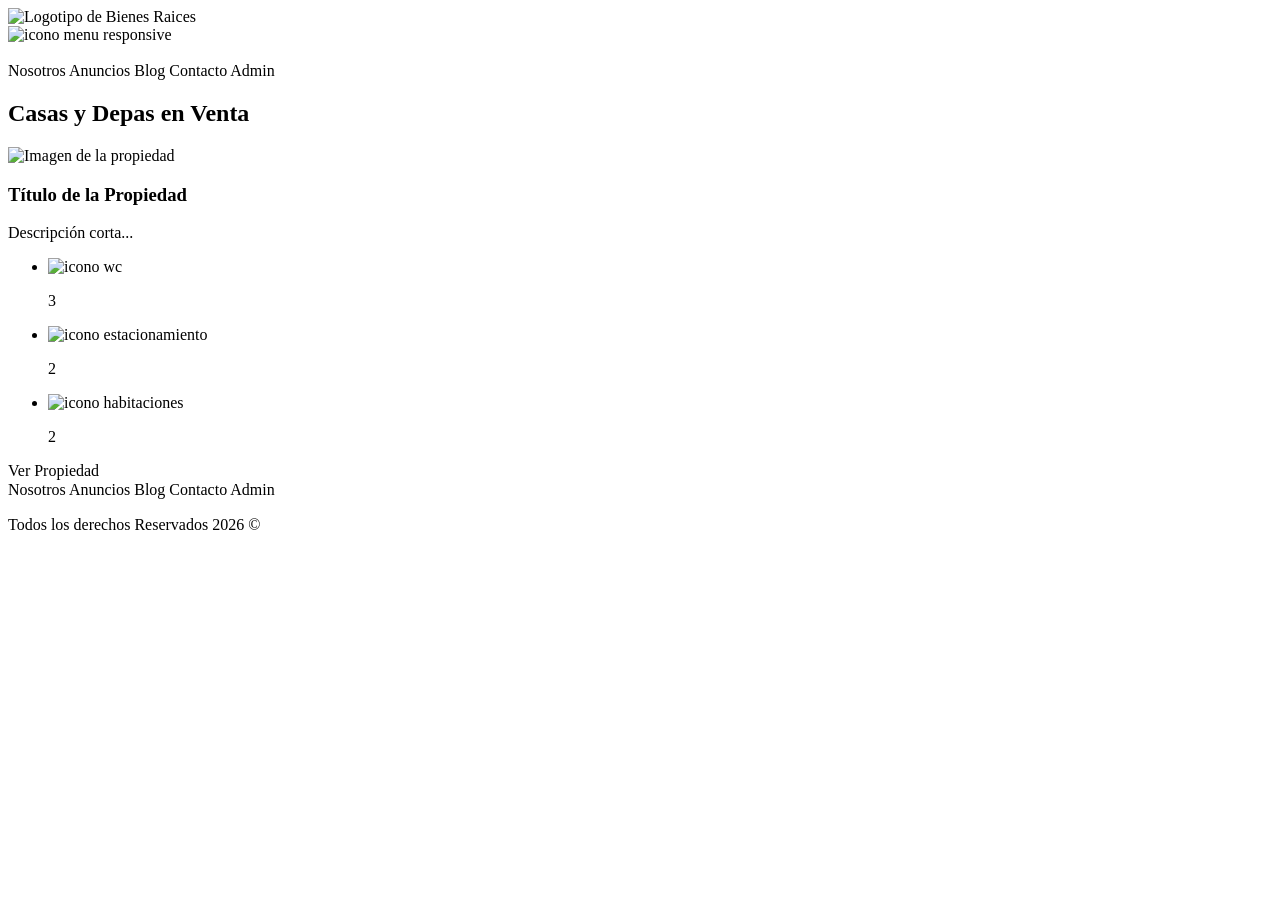
==== src/main/resources/templates/anuncios.html @ fa4039e9 "Carga inicial proyecto Bienes Raíces" ====
<!DOCTYPE html>
<html xmlns:th="http://www.thymeleaf.org"
    xmlns:sec="http://www.thymeleaf.org/extras/spring-security"
      lang="es">
<head>
    <meta charset="UTF-8">
    <meta name="viewport" content="width=device-width, initial-scale=1.0">
    <title>Bienes Raíces - Anuncios</title>
    <link rel="stylesheet" th:href="@{/css/main.css}">
</head>
<body>

<header class="header">
    <div class="contenedor contenido-header">
        <div class="barra">
            <a th:href="@{/}">
                <img th:src="@{/img/logo.svg}" alt="Logotipo de Bienes Raices">
            </a>

            <div class="mobile-menu">
                <img th:src="@{/img/barras.svg}" alt="icono menu responsive">
            </div>

            <div class="derecha">
                <img class="dark-mode-boton" th:src="@{/img/dark-mode.svg}">
                <nav class="navegacion">
                    <a th:href="@{/nosotros}">Nosotros</a>
                    <a th:href="@{/anuncios}">Anuncios</a>
                    <a th:href="@{/blog}">Blog</a>
                    <a th:href="@{/contacto}">Contacto</a>

                    <a th:href="@{/admin/dashboard}" sec:authorize="isAuthenticated()">Admin</a>

                    <form th:action="@{/logout}" method="POST" sec:authorize="isAuthenticated()" style="display: inline;">
                        <button type="submit" class="boton-cerrar-sesion" style="background:none; border:none; color:white; cursor:pointer;">
                            Cerrar Sesión
                        </button>
                    </form>
                </nav>
            </div>
        </div> </div>
</header>

<main class="contenedor seccion">
    <h2>Casas y Depas en Venta</h2>

    <div class="contenedor-anuncios">
        <div class="anuncio" th:each="propiedad : ${propiedades}">
            <img th:src="@{'/img/uploads/' + ${propiedad.imagen}}" alt="Imagen de la propiedad">
            <div class="contenido-anuncio">
                <h3 th:text="${propiedad.titulo}">Título de la Propiedad</h3>
                <p th:text="${propiedad.descripcion}">Descripción corta...</p>

                <p class="precio" th:text="${'$' + #numbers.formatDecimal(propiedad.precio, 0, 'COMMA', 0, 'POINT')}"></p>

                <ul class="iconos-caracteristicas">
                    <li>
                        <img class="icono" loading="lazy" th:src="@{/img/icono_wc.svg}" alt="icono wc">
                        <p th:text="${propiedad.wc}">3</p>
                    </li>
                    <li>
                        <img class="icono" loading="lazy" th:src="@{/img/icono_estacionamiento.svg}" alt="icono estacionamiento">
                        <p th:text="${propiedad.estacionamiento}">2</p>
                    </li>
                    <li>
                        <img class="icono" loading="lazy" th:src="@{/img/icono_dormitorio.svg}" alt="icono habitaciones">
                        <p th:text="${propiedad.habitaciones}">2</p>
                    </li>
                </ul>

                <a th:href="@{'/propiedad/' + ${propiedad.id}}" class="boton-amarillo-block">
                    Ver Propiedad
                </a>
            </div></div></div>

         </main>

<footer class="footer seccion">
    <div class="contenedor contenedor-footer">
        <nav class="navegacion">
            <a th:href="@{/nosotros}">Nosotros</a>
            <a th:href="@{/anuncios}">Anuncios</a>
            <a th:href="@{/blog}">Blog</a>
            <a th:href="@{/contacto}">Contacto</a>

            <a th:href="@{/admin/dashboard}" sec:authorize="isAuthenticated()">Admin</a>

            <form th:action="@{/logout}" method="POST" sec:authorize="isAuthenticated()" style="display: inline;">
                <button type="submit" class="boton-cerrar-sesion" style="background:none; border:none; color:white; cursor:pointer; font-size: inherit; font-family: inherit;">
                    Cerrar Sesión
                </button>
            </form>
        </nav>
    </div>
    <p class="copyright">Todos los derechos Reservados <span th:text="${#dates.year(#dates.createNow())}">2026</span> &copy;</p>
</footer>

<script th:src="@{/js/app.js}"></script>
</body>
</html>
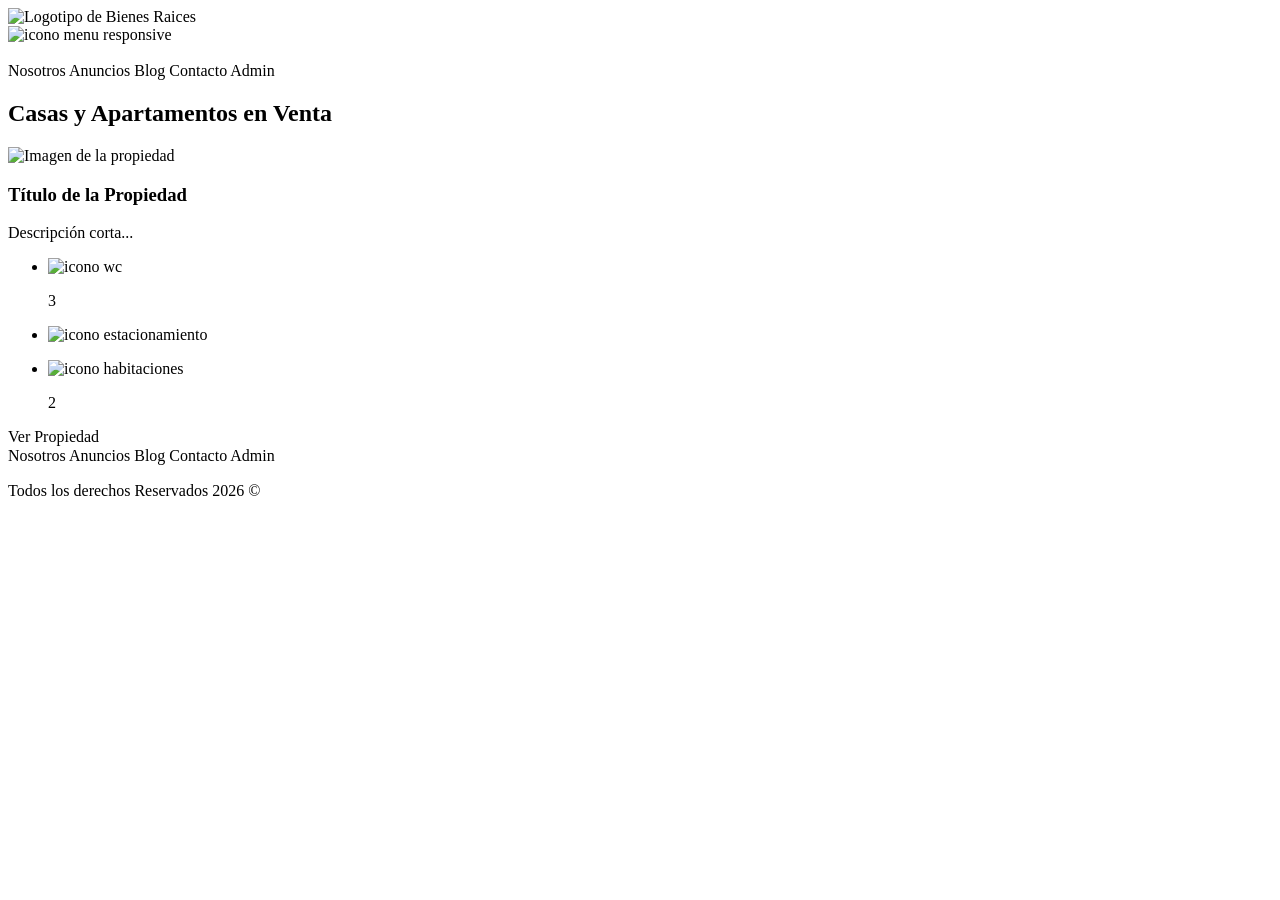
==== commit d0495c49: "cambios en la pagina propiedades" ====
--- a/src/main/resources/templates/anuncios.html
+++ b/src/main/resources/templates/anuncios.html
@@ -42,7 +42,7 @@
 </header>
 
 <main class="contenedor seccion">
-    <h2>Casas y Depas en Venta</h2>
+    <h2>Casas y Apartamentos en Venta</h2>
 
     <div class="contenedor-anuncios">
         <div class="anuncio" th:each="propiedad : ${propiedades}">
@@ -60,7 +60,11 @@
                     </li>
                     <li>
                         <img class="icono" loading="lazy" th:src="@{/img/icono_estacionamiento.svg}" alt="icono estacionamiento">
-                        <p th:text="${propiedad.estacionamiento}">2</p>
+                        <!--<p th:text="${propiedad.estacionamiento}">2</p>-->
+                        <p>
+                            <span th:text="${propiedad.estacionamiento > 0 ? '(' + propiedad.estacionamiento + ')' : 'No'}"></span>
+                        </p>
+
                     </li>
                     <li>
                         <img class="icono" loading="lazy" th:src="@{/img/icono_dormitorio.svg}" alt="icono habitaciones">
